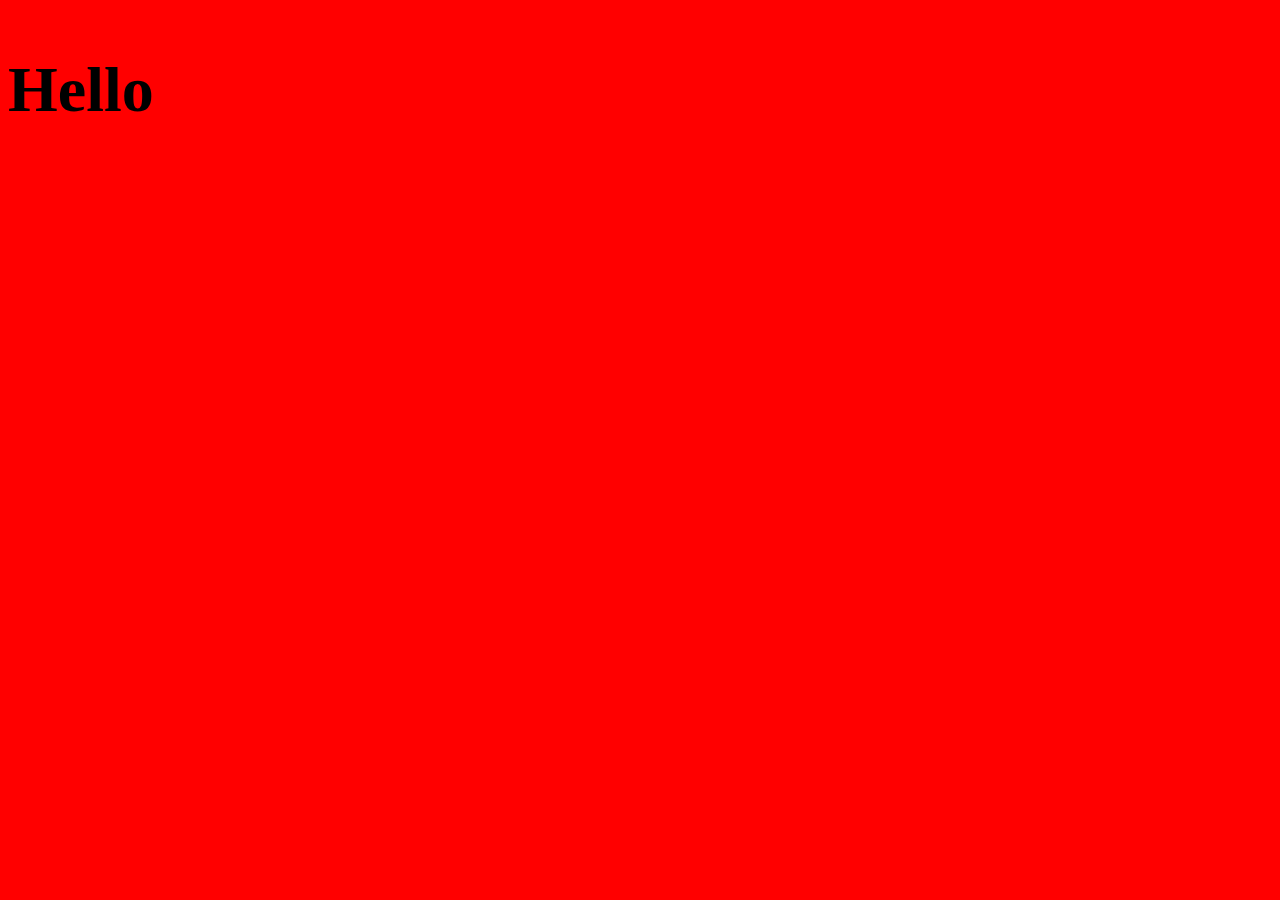
==== index.html @ 65554f4e "messing around" ====
<!DOCTYPE html>
<html lang="en">
    <head>
        <meta charset="UTF-8" />
        <meta name="viewport" content="width=device-width, initial-scale=1.0" />
        <!-- CSS -->
        <link rel="stylesheet" href="assets/css/main.min.css" />
        <title>Docfument</title>
    </head>
    <body>
        <h2 class="large">Hello</h2>
    </body>
</html>
---- assets/css/main.min.css ----
body{background:red}.large{font-size:4rem}
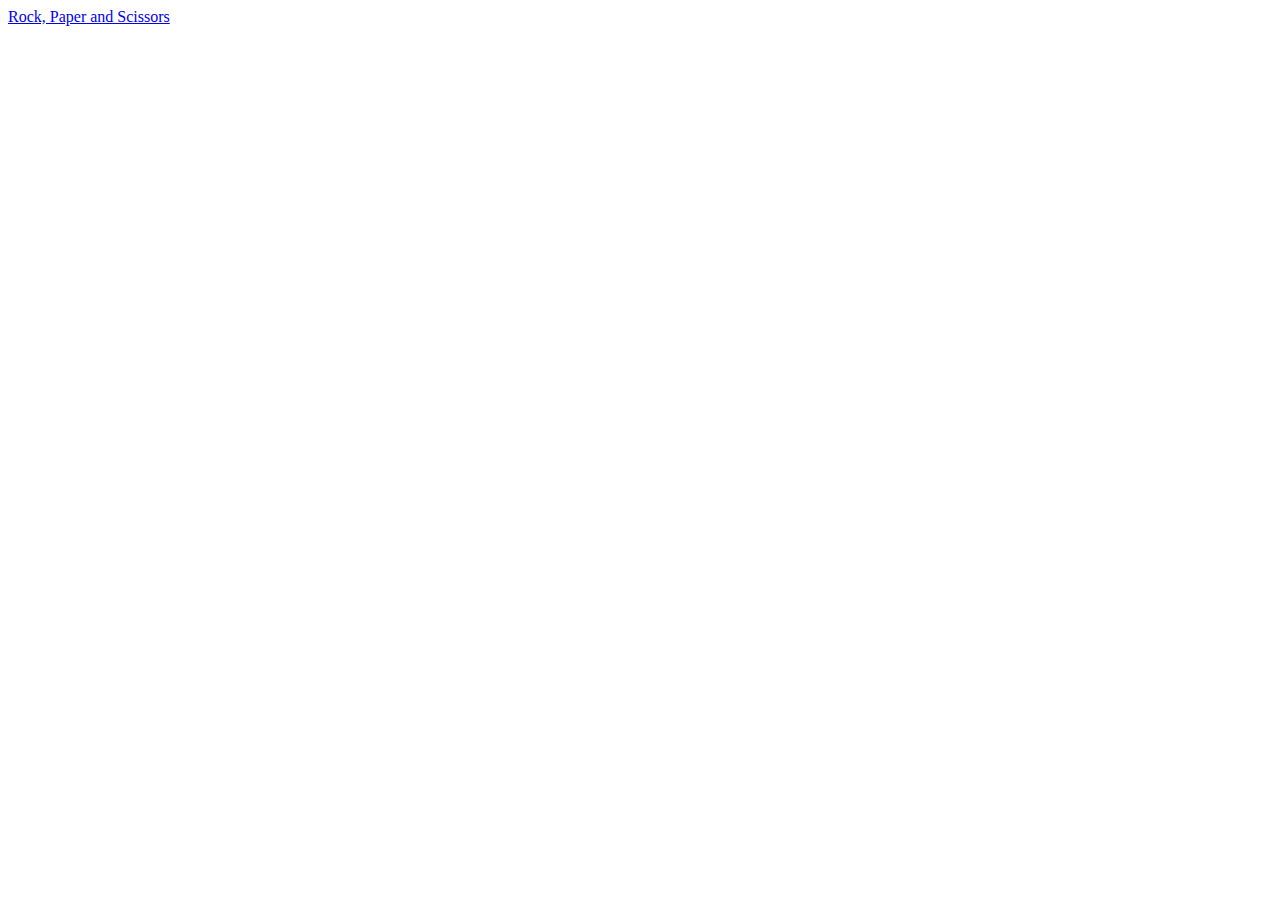
==== commit f62c1fee: "Setting up main page for games" ====
--- a/index.html
+++ b/index.html
@@ -3,11 +3,9 @@
     <head>
         <meta charset="UTF-8" />
         <meta name="viewport" content="width=device-width, initial-scale=1.0" />
-        <!-- CSS -->
-        <link rel="stylesheet" href="assets/css/main.min.css" />
-        <title>Docfument</title>
+        <title>GameHub</title>
     </head>
     <body>
-        <h2 class="large">Hello</h2>
+        <a href="game1.html">Rock, Paper and Scissors</a>
     </body>
 </html>
